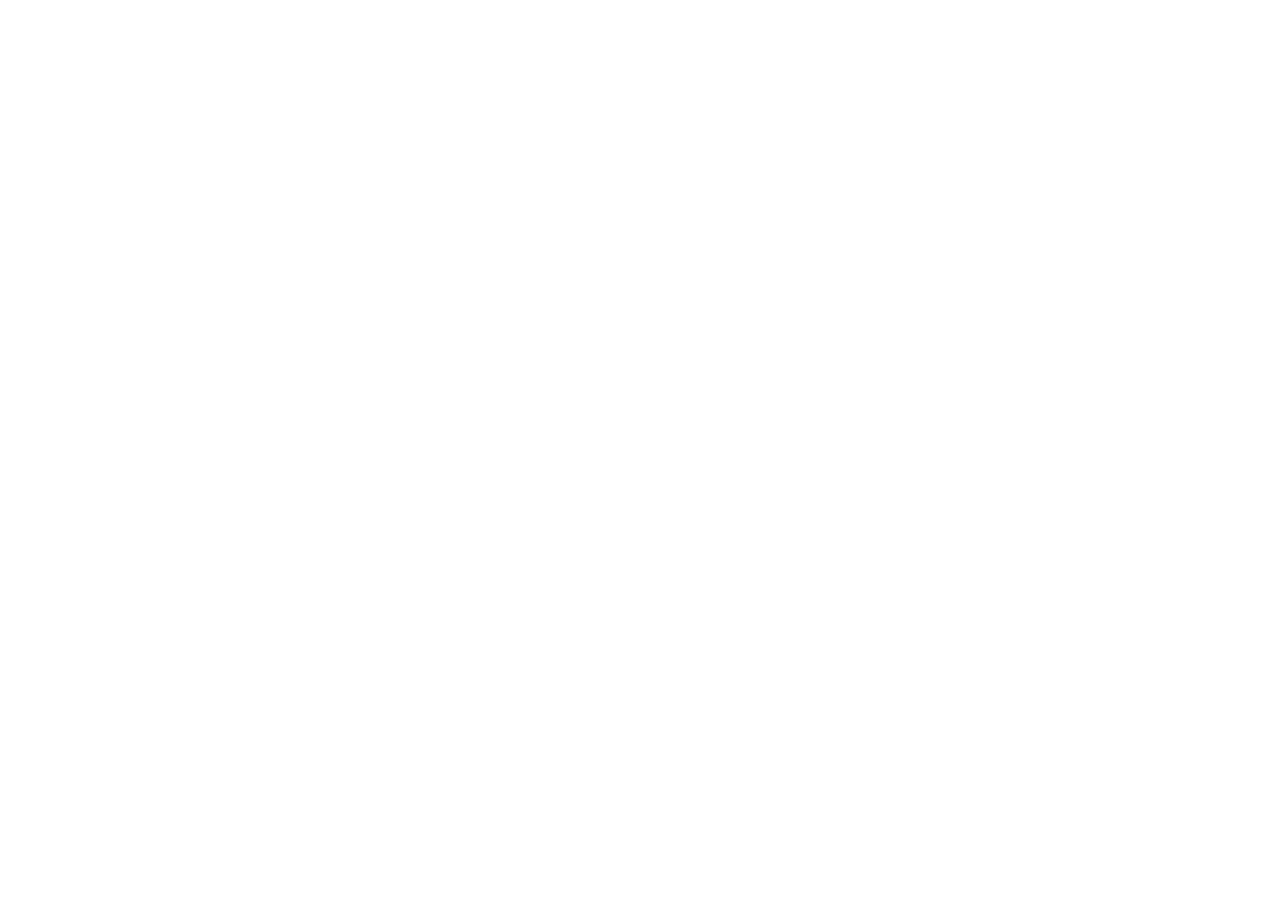
==== article.html @ 0836d907 "1" ====
<!DOCTYPE html>
<html lang="en">
<head>
	<meta name="viewport" content="width=device-width,initial-scale=1">	
	<title>WY Space</title>
	<script type="text/javascript" src="~/menu.js"></script>
	<script type="text/javascript" src="~/js/get_addr_argu.js"></script>
	<script type="text/javascript" src="~/js/print_info.js"></script>
	<script type="text/javascript" src="~/js/print_brief_info.js"></script>
	<script type="text/javascript" src="~/js/print_home_info.js"></script>
	<script type="text/javascript" src="~/js/print_label_info.js"></script>
	<script type="text/javascript" src="~/template/gen_right_menu.js"></script>
	<script type="text/javascript" src="~/template/gen_body_up.js"></script>
	<script type="text/javascript" src="~/template/gen_body_down.js"></script>
	<script type="text/javascript" src="~/template/gen_article_body_up.js"></script>
	<script type="text/javascript" src="~/template/gen_article_body_down.js"></script>
	<script type="text/javascript" src="~/template/gen_list_body_up.js"></script>
	<script type="text/javascript" src="~/template/gen_list_body_down.js"></script>
	<link href="../css/blue/style.css" rel="stylesheet" type="text/css" />
</head>
<body>
	<script>
		gen_list_body_up();
		print_label_info(parseInt(get_addr_argu("page")), get_addr_argu("label"));
		gen_list_body_down();
	</script>
</body>
</html>
---- css/blue/style.css ----
/*
Design by TemplateAccess.com
Released for free under a Creative Commons Attribution 3.0 License
*/

@charset "utf-8";
body { margin:0; padding:0; width:100%;}
html { padding:0; margin:0;}
li.bg, .bg { clear:both; border-bottom:1px  solid #cccccc;   border-top:1px  solid #cccccc; padding:0; margin:10px 0; background:#fff; list-style:none; height:1px;}
li.bg2, .bg2 { clear:both; border-bottom:1px dashed #dfdfdf;   padding:0; margin:10px 0; background:none; list-style:none;}
p.clr, .clr { clear:both; padding:0; margin:0;}
.main { margin:0 auto; padding:0;}
h2 {  font: normal 24px  Georgia, "Times New Roman", Times, serif; color:#4b4b4b; padding:10px 5px; margin:5px 0 10px 0; }
h2 span { font: normal 12px Georgia, "Times New Roman", Times, serif; color:#959595;}
p { font: normal 12px Georgia, "Times New Roman", Times, serif; color:#5f5f5f; padding:5px; margin:0; line-height:1.8em;}
a { color:#3085ca; text-decoration:none;}
/* header */
.header_resize { margin:0 auto; padding:0; width:970px;}
.header { margin:0; padding:0; background: url(images/header_bg.jpg) top center repeat-x;}
/* logo */
.logo { width:500px; margin:0 auto; padding:0; float:left;}
h1 { margin:0; padding:33px 0; color:#fff; font:normal 40px/1.2em Georgia, "Times New Roman", Times, serif; letter-spacing:-2px;}
h1 a, h1 a:hover { color:#fff; text-decoration:none;}
h1 span { font-size:32px; letter-spacing:-1px;}
h1 small { display:block; margin:-4px 0; padding:0 0 0 176px; font:normal 13px/1.2em Georgia, "Times New Roman", Times, serif; text-transform:none; letter-spacing:normal;}
/* search */
.search { padding:13px 0 0 0; margin:0 auto; width:250px; float:right;}
.search form { float:right; padding:0; margin:0;}
.search span { display:block; float:left; background:#fff;  width:165px; padding:2px 5px; height:21px; border:1px solid #dedede;}
.search form .keywords {  line-height:14px; height:14px; float:left; background:none; border:0; padding:4px 2px; margin:0; font:bold 12px Arial, Helvetica, sans-serif; color:#464646;}
.search form .button { float:left; margin:0; padding:0 0 0 5px;}
/*label*/
.label{padding:0; margin:0 ;width:auto; display:inline-block !important; display:inline; font: normal 12px Georgia, "Times New Roman", Times, serif; color:#000000;font-weight:bold;height:15px;background:#9da;border-radius:6px;background-color:#B4EEB4}
/*menu*/
.menu { padding:0; margin:0 ; width:410px;  float:left; }
.menu ul {  padding:0; margin:0; list-style:none; border:0; float:left;}
.menu ul li { float:left; margin:0; padding:0; border:0;}
.menu ul li a { float:left; margin:0; padding:23px 15px; color:#fff; font:normal 12px Georgia, "Times New Roman", Times, serif; text-decoration:none; text-transform:uppercase;}
.menu ul li a:hover { background:url(images/hover.gif) top repeat-x; }
.menu ul li a.active {  background:url(images/hover.gif) top repeat-x; }
/*body*/
.body_resize { margin:0 auto; padding:10px 35px; background:#fff; width:900px;}
.body { margin:0; padding:0;  background:#6d7c83 url(images/body_bg.gif) top repeat-x;}
.body h2 {  font: normal 24px  Georgia, "Times New Roman", Times, serif; color:#4b4b4b; padding:10px 5px; margin:5px 0 10px 0; }
.body h2 span { font: normal 12px Georgia, "Times New Roman", Times, serif; color:#959595;}

.body p span { font: bold 14px Georgia, "Times New Roman", Times, serif; color:#4b4b4b; padding:0; margin:0;}
.body img { float:left; margin:5px; padding:0;}
.body img.floated { float:left; margin:5px 10px 5px 0; padding:0;}
.left { float:left; width:630px; margin:0; padding:0;background-color:#E0EEEE}
.left_text { float:left; width:630px; margin:0; padding:0;font: 14px Georgia, "Times New Roman", Times, serif; color:#000;background-color:#F0FFFF}
.right { float:right; width:260px; margin:0; padding:0;}
.right ul { list-style:none; margin:5px 10px; padding:0;}
.right li {  background-color:#BCEE68; font: normal 14px Arial, Helvetica, sans-serif; color:#464646; padding:5px 0; margin:3px 0;}
.right li a {  padding:0 0 0 25px; margin:0; font: normal 13px Georgia, "Times New Roman", Times, serif; color:#5f5f5f; text-decoration:none;}
.right li a:hover { color:#3085ca; text-decoration:none; }
.right ul.sponsors { list-style:none; margin:5px 10px; padding:0;}
.right li.sponsors { background:none; font: normal 11px Georgia, "Times New Roman", Times, serif; color:#959595; padding:6px 0;}
.right li.sponsors a {  padding:0 0 0 5px; margin:0; font: normal 13px Georgia, "Times New Roman", Times, serif; color:#5f5f5f; text-decoration:none;}
.right li.sponsors strong { color:#3085ca;}
/* FBG */
.FBG_resize { margin:0 auto; padding:10px 35px; width:900px; background:#e6e6e6;}
.FBG {margin:0; padding:0; background:#6d7c83;}
.FBG img { float:left; margin:5px 10px 5px 0; padding:0;}
.FBG .blok { width:270px; float:left; padding:10px 5px; margin:0;}
.FBG .blok2 { width:328px; float:left; padding:10px 5px; margin:0;}
/* footer */
.footer_resize { margin:0 auto; padding:10px 35px; width:900px;  background:#1a68a0;}
.footer {padding:0; margin:0 auto; background:#6d7c83;}
.footer p { color:#fff; font: normal 12px Arial, Helvetica, sans-serif; padding:0 0 0 5px; margin:0; line-height:1.8em;}
.footer a { color:#fff; text-decoration:none; font-weight:bold;}
/********** contact form **********/
#contactform { margin:0; padding:5px; }
#contactform * { color:#F00; }
#contactform ol { margin:0; padding:0; list-style:none; }
#contactform li { margin:0; padding:0; background:none; border:none; display:block; clear:both; }
#contactform li.buttons { margin:5px 0 5px 0; }
#contactform label { margin:0; width:110px; display:block; padding:10px 0; color:#666; font: normal 12px Arial, Helvetica, sans-serif; text-transform:capitalize; float:left; }
#contactform label span { color:#F00; }
#contactform input.text { width:480px; border:1px solid #c0c0c0; margin:2px 0; padding:5px 2px; height:16px; background:#fff; float:left; }
#contactform textarea { width:480px; border:1px solid #c0c0c0; margin:2px 0; padding:2px; background:#fff; float:left; }
#contactform li.buttons input { border:1px solid #000; background:#ea7d1b; padding:10px; margin:10px 0 0 110px;  color:#fff; float:left; font: normal 12px Arial, Helvetica, sans-serif;}
p.response { text-align:center; color:#F00; font: normal 11px Georgia, "Times New Roman", Times, serif; line-height:1.8em; width:auto; }
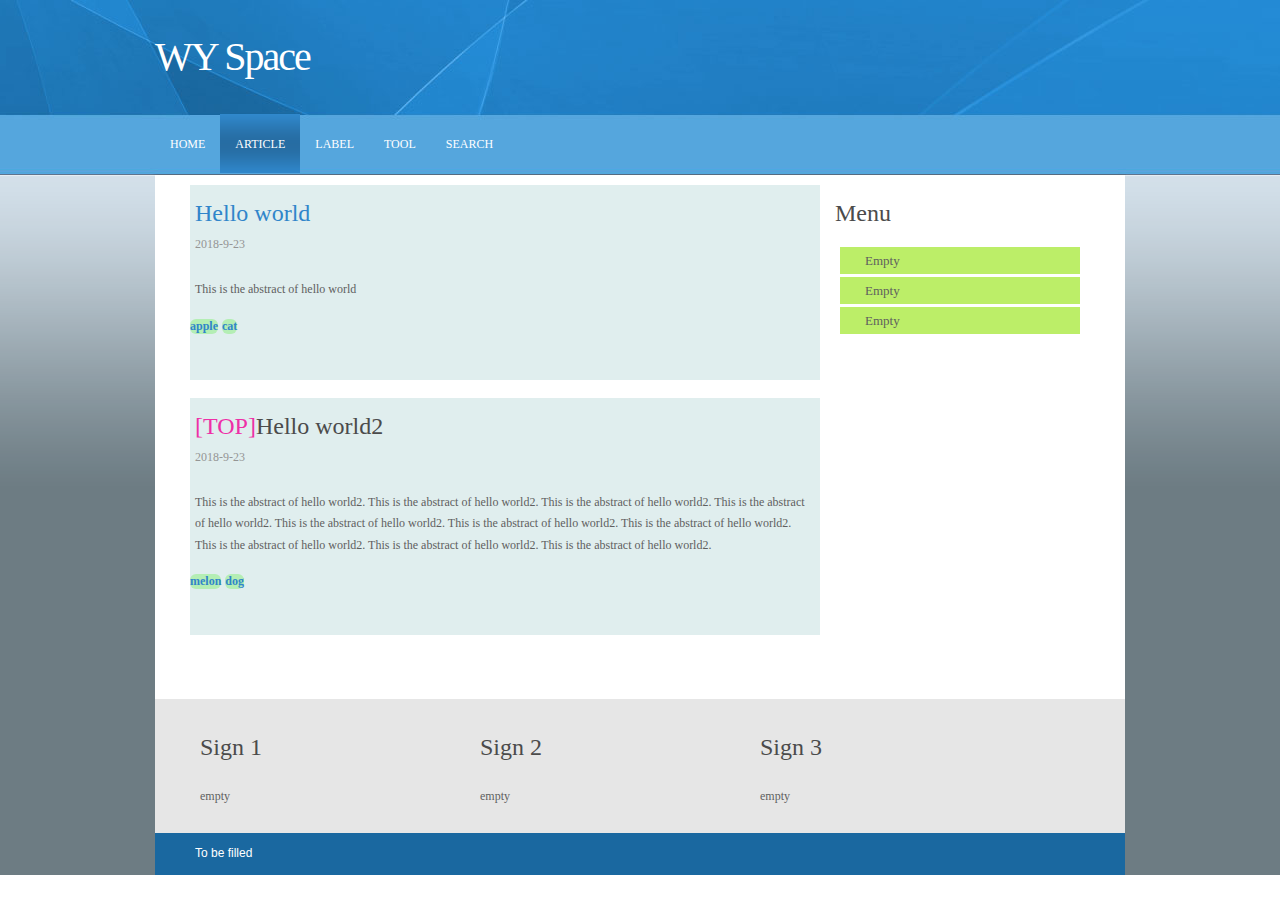
==== commit f964c923: "1" ====
--- a/article.html
+++ b/article.html
@@ -3,19 +3,19 @@
 <head>
 	<meta name="viewport" content="width=device-width,initial-scale=1">	
 	<title>WY Space</title>
-	<script type="text/javascript" src="~/menu.js"></script>
-	<script type="text/javascript" src="~/js/get_addr_argu.js"></script>
-	<script type="text/javascript" src="~/js/print_info.js"></script>
-	<script type="text/javascript" src="~/js/print_brief_info.js"></script>
-	<script type="text/javascript" src="~/js/print_home_info.js"></script>
-	<script type="text/javascript" src="~/js/print_label_info.js"></script>
-	<script type="text/javascript" src="~/template/gen_right_menu.js"></script>
-	<script type="text/javascript" src="~/template/gen_body_up.js"></script>
-	<script type="text/javascript" src="~/template/gen_body_down.js"></script>
-	<script type="text/javascript" src="~/template/gen_article_body_up.js"></script>
-	<script type="text/javascript" src="~/template/gen_article_body_down.js"></script>
-	<script type="text/javascript" src="~/template/gen_list_body_up.js"></script>
-	<script type="text/javascript" src="~/template/gen_list_body_down.js"></script>
+	<script type="text/javascript" src="/menu.js"></script>
+	<script type="text/javascript" src="/js/get_addr_argu.js"></script>
+	<script type="text/javascript" src="/js/print_info.js"></script>
+	<script type="text/javascript" src="/js/print_brief_info.js"></script>
+	<script type="text/javascript" src="/js/print_home_info.js"></script>
+	<script type="text/javascript" src="/js/print_label_info.js"></script>
+	<script type="text/javascript" src="/template/gen_right_menu.js"></script>
+	<script type="text/javascript" src="/template/gen_body_up.js"></script>
+	<script type="text/javascript" src="/template/gen_body_down.js"></script>
+	<script type="text/javascript" src="/template/gen_article_body_up.js"></script>
+	<script type="text/javascript" src="/template/gen_article_body_down.js"></script>
+	<script type="text/javascript" src="/template/gen_list_body_up.js"></script>
+	<script type="text/javascript" src="/template/gen_list_body_down.js"></script>
 	<link href="../css/blue/style.css" rel="stylesheet" type="text/css" />
 </head>
 <body>
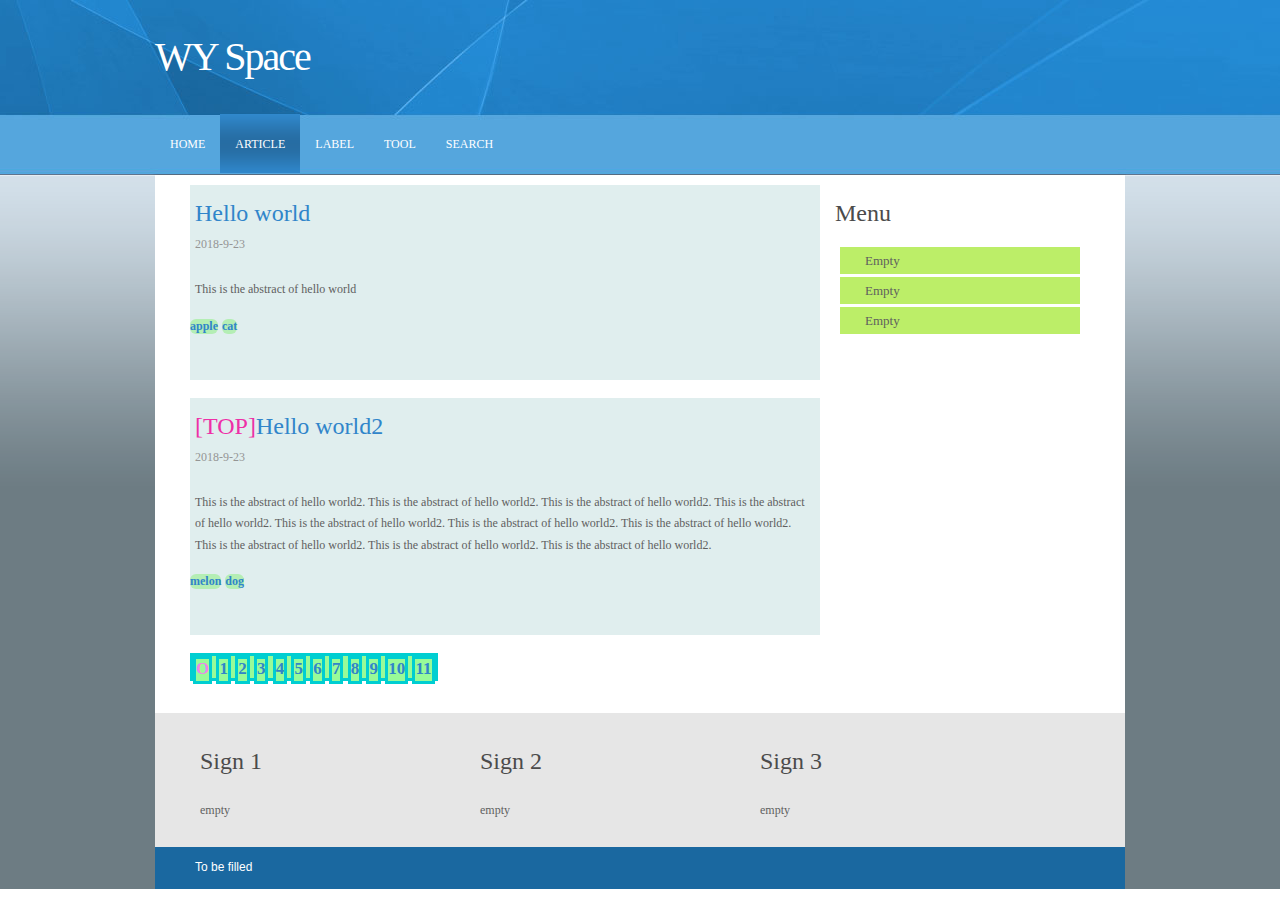
==== commit 6e3eac31: "1" ====
--- a/article.html
+++ b/article.html
@@ -9,6 +9,7 @@
 	<script type="text/javascript" src="/js/print_brief_info.js"></script>
 	<script type="text/javascript" src="/js/print_home_info.js"></script>
 	<script type="text/javascript" src="/js/print_label_info.js"></script>
+	<script type="text/javascript" src="/js/print_page_number.js"></script>
 	<script type="text/javascript" src="/template/gen_right_menu.js"></script>
 	<script type="text/javascript" src="/template/gen_body_up.js"></script>
 	<script type="text/javascript" src="/template/gen_body_down.js"></script>
@@ -22,6 +23,7 @@
 	<script>
 		gen_list_body_up();
 		print_label_info(parseInt(get_addr_argu("page")), get_addr_argu("label"));
+		print_page_number(parseInt(get_addr_argu("page")), get_addr_argu("label"));
 		gen_list_body_down();
 	</script>
 </body>
--- a/css/blue/style.css
+++ b/css/blue/style.css
@@ -30,7 +30,9 @@
 .search form .keywords {  line-height:14px; height:14px; float:left; background:none; border:0; padding:4px 2px; margin:0; font:bold 12px Arial, Helvetica, sans-serif; color:#464646;}
 .search form .button { float:left; margin:0; padding:0 0 0 5px;}
 /*label*/
-.label{padding:0; margin:0 ;width:auto; display:inline-block !important; display:inline; font: normal 12px Georgia, "Times New Roman", Times, serif; color:#000000;font-weight:bold;height:15px;background:#9da;border-radius:6px;background-color:#B4EEB4}
+.label {padding:0; margin:0 ;width:auto; display:inline-block !important; display:inline; font: normal 12px Georgia, "Times New Roman", Times, serif; color:#000000;font-weight:bold;height:15px;background:#9da;border-radius:6px;background-color:#B4EEB4}
+/*label*/
+.page_num  {border-style: solid;border-width: 3px;border-color:#00CED1 ;padding:0; margin:0 ;width:auto; display:inline-block !important; display:inline; font: normal 17px Georgia, "Times New Roman", Times, serif; color:#556B2F;font-weight:bold;height:22px;background-color:#98FB98}
 /*menu*/
 .menu { padding:0; margin:0 ; width:410px;  float:left; }
 .menu ul {  padding:0; margin:0; list-style:none; border:0; float:left;}
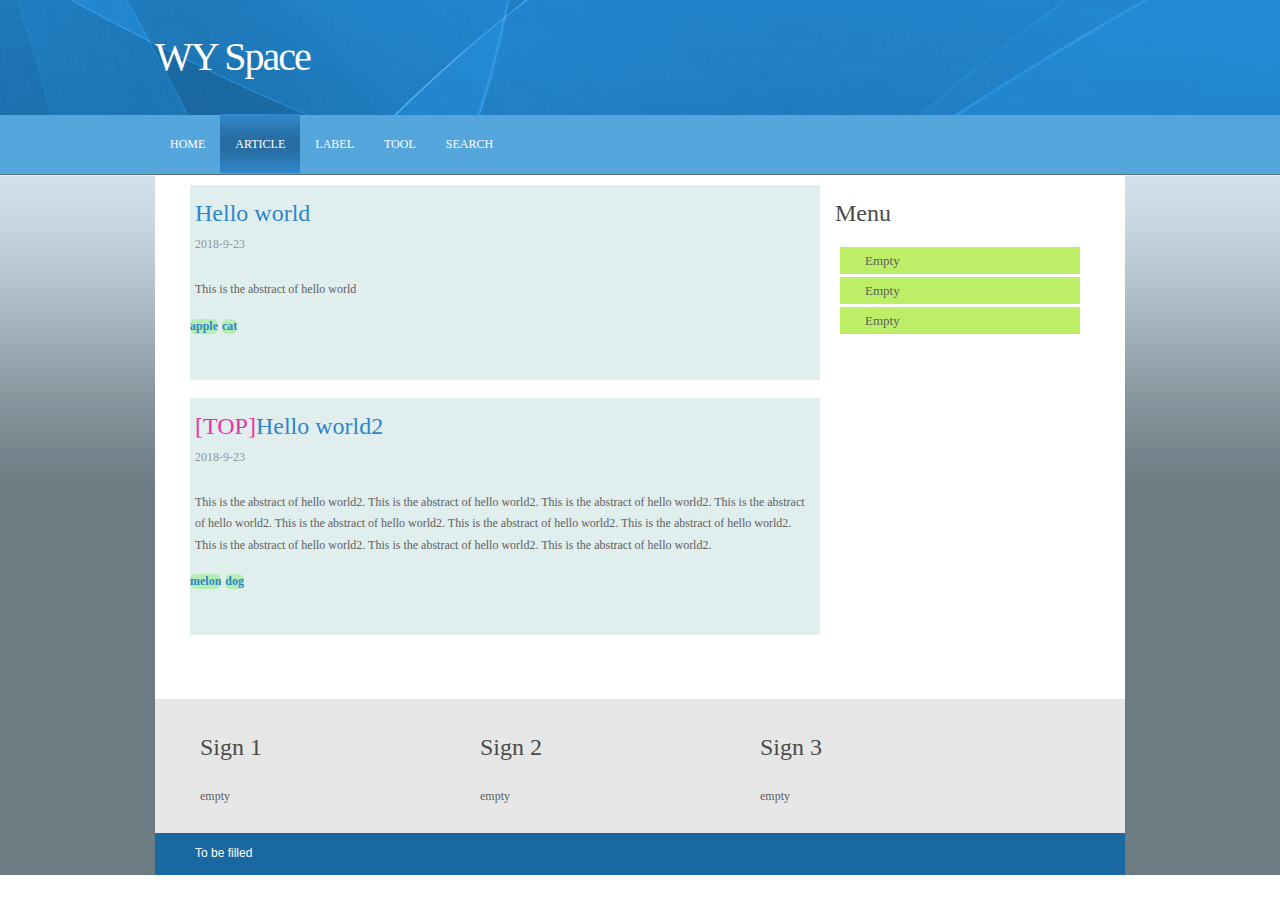
==== commit 3572175c: "Update article.html" ====
--- a/article.html
+++ b/article.html
@@ -23,7 +23,7 @@
 	<script>
 		gen_list_body_up();
 		print_label_info(parseInt(get_addr_argu("page")), get_addr_argu("label"));
-		print_page_number(parseInt(get_addr_argu("page")), get_addr_argu("label"));
+		//print_page_number(parseInt(get_addr_argu("page")), get_addr_argu("label"));
 		gen_list_body_down();
 	</script>
 </body>
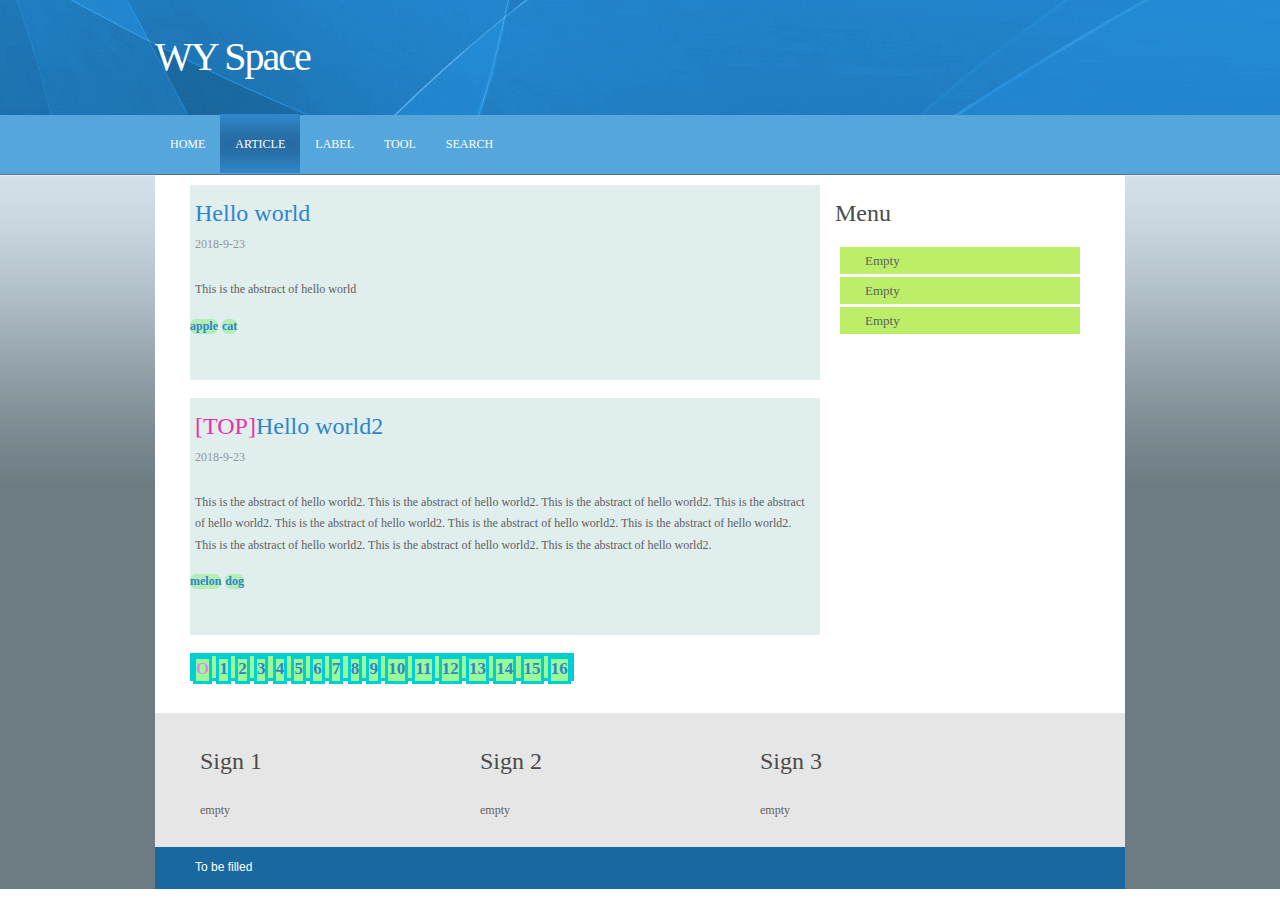
==== commit 67a141fc: "Update article.html" ====
--- a/article.html
+++ b/article.html
@@ -23,7 +23,7 @@
 	<script>
 		gen_list_body_up();
 		print_label_info(parseInt(get_addr_argu("page")), get_addr_argu("label"));
-		//print_page_number(parseInt(get_addr_argu("page")), get_addr_argu("label"));
+		print_page_number(parseInt(get_addr_argu("page")), get_addr_argu("label"));
 		gen_list_body_down();
 	</script>
 </body>
